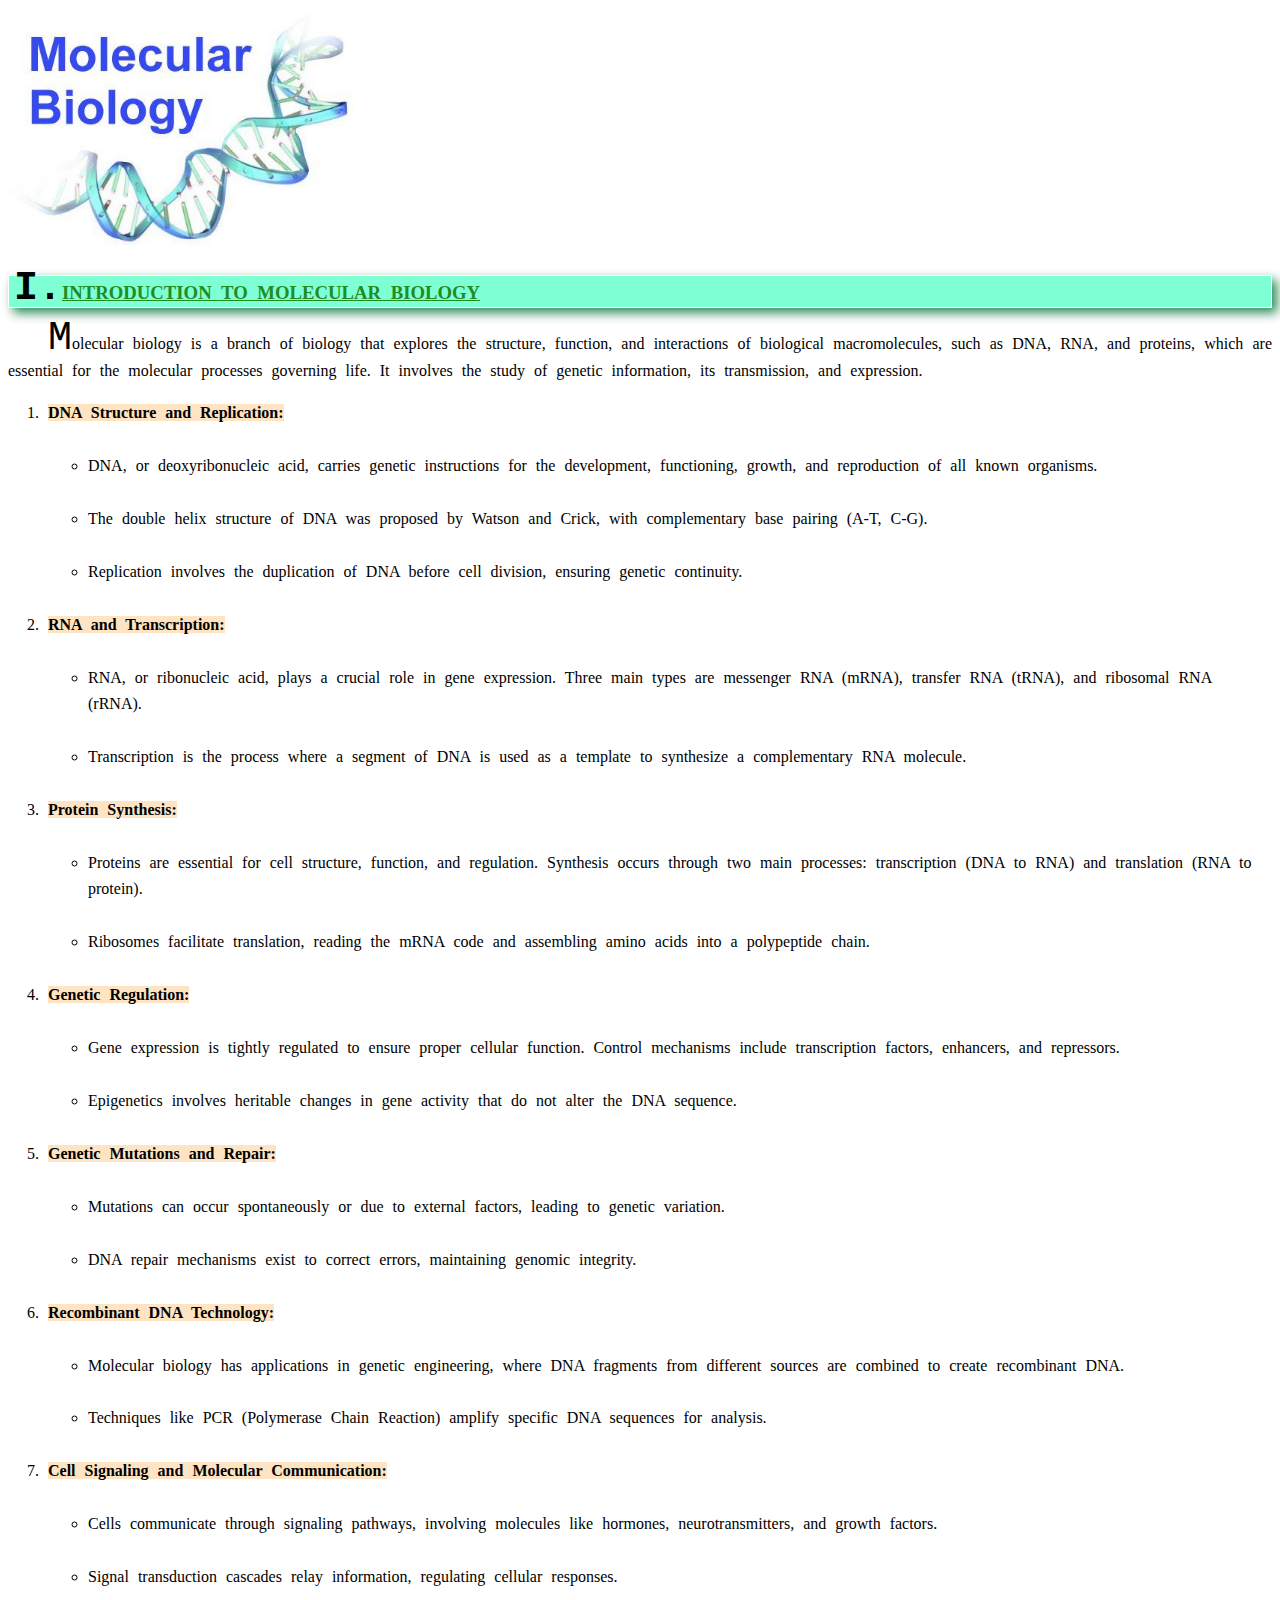
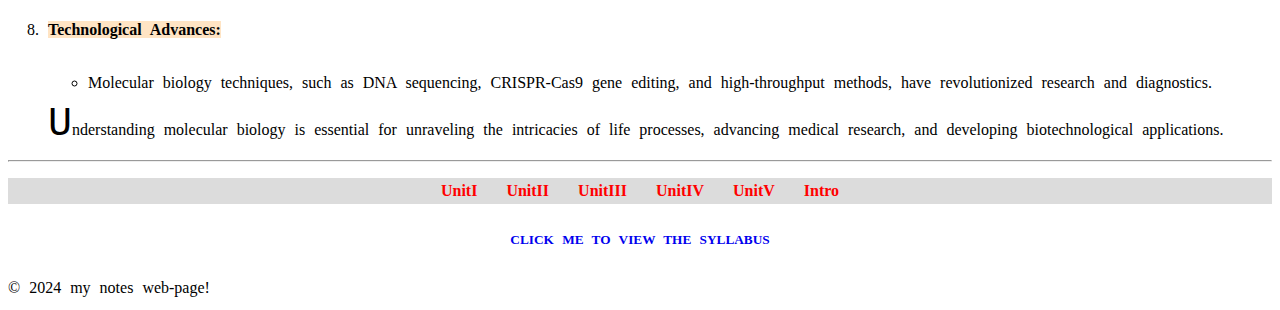
==== index.html @ c45a3ae2 "molecular-biology" ====
<!DOCTYPE html>
<html lang="en">
<head>
  <meta charset="UTF-8">
  <meta http-equiv="X-UA-Compatible" content="IE=Edge">
  <meta name="viewport" content="width=device-width, initial-scale=1">
  

  <title>Botany Notes</title>
  
  <link rel="stylesheet" href="style.css">
  
  
</head>

<body>
  <img src="bio.jpg" alt="dna.jpg">
  
  <!--<div class="background-container">
    <h1>molecular biology</h1>
  </div>-->
  
  
  <div>
    
      <h3><span>I.</span><u>INTRODUCTION TO MOLECULAR BIOLOGY</u></h3>
      
      <p style="text-indent: 40px"><span>M</span>olecular biology is a branch of biology that explores the structure, function, and interactions of biological macromolecules, such as DNA, RNA, and proteins, which are essential for the molecular processes governing life. It involves the study of genetic information, its transmission, and expression.</p>
      <ol>
        <li><b class="bold">DNA Structure and Replication:</b><br><br>
        <ul>
          <li>DNA, or deoxyribonucleic acid, carries genetic instructions for the development, functioning, growth, and reproduction of all known organisms.</li><br>
          <li>The double helix structure of DNA was proposed by Watson and Crick, with complementary base pairing (A-T, C-G).</li><br>
          <li>Replication involves the duplication of DNA before cell division, ensuring genetic continuity.</li>
        </ul>
        </li><br>
        
        <li><b class="bold">RNA and Transcription:
        </b>
        <ul><br>
          <li>RNA, or ribonucleic acid, plays a crucial role in gene expression. Three main types are messenger RNA (mRNA), transfer RNA (tRNA), and ribosomal RNA (rRNA).</li><br>
          <li>Transcription is the process where a segment of DNA is used as a template to synthesize a complementary RNA molecule.</li>
        </ul>
      <br>
         <li><b class="bold">Protein Synthesis:</b>
        <ul><br>
          <li>Proteins are essential for cell structure, function, and regulation. Synthesis occurs through two main processes: transcription (DNA to RNA) and translation (RNA to protein).</li><br>
          <li>Ribosomes facilitate translation, reading the mRNA code and assembling amino acids into a polypeptide chain.</li>
        </ul>
        </li><br>
        
        <li><b class="bold">Genetic Regulation:</b>
        <ul><br>
          <li>Gene expression is tightly regulated to ensure proper cellular function. Control mechanisms include transcription factors, enhancers, and repressors.</li><br>
          <li>Epigenetics involves heritable changes in gene activity that do not alter the DNA sequence.</li>
        </ul>
        </li><br>
        
        <li><b class="bold">Genetic Mutations and Repair:</b>
        <ul><br>
          <li>Mutations can occur spontaneously or due to external factors, leading to genetic variation.</li><br>
          <li>DNA repair mechanisms exist to correct errors, maintaining genomic integrity.</li>
        </ul>
        </li><br>
        
        <li><b class="bold">Recombinant DNA Technology:</b>
        <ul><br>
          <li>Molecular biology has applications in genetic engineering, where DNA fragments from different sources are combined to create recombinant DNA.</li><br>
          <li>Techniques like PCR (Polymerase Chain Reaction) amplify specific DNA sequences for analysis.</li>
        </ul>
        </li><br>
        
        <li><b class="bold">Cell Signaling and Molecular Communication:</b>
        <ul><br>
          <li>Cells communicate through signaling pathways, involving molecules like hormones, neurotransmitters, and growth factors.</li><br>
          <li>Signal transduction cascades relay information, regulating cellular responses.</li>
        </ul>
        </li><br>
        
        <li><b class="bold">Technological Advances:</b>
        <ul><br>
          <li>Molecular biology techniques, such as DNA sequencing, CRISPR-Cas9 gene editing, and high-throughput methods, have revolutionized research and diagnostics.</li>
        </ul></li>
      </ol>
      <p style="text-indent: 40px;"><span>U</span>nderstanding molecular biology is essential for unraveling the intricacies of life processes, advancing medical research, and developing biotechnological applications.</p>
  </div>
  <hr>
  <nav class="links">
  <ul>
    <li><a href="units/unitI.html">UnitI</a></li>
    <li><a href="units/unitII.html">UnitII</a></li>
    <li><a href="units/unitIII.html">UnitIII</a></li>
    <li><a href="units/unitIV.html">UnitIV</a></li>
    <li><a href="units/unitV.html">UnitV</a></li>
    <li><a href="index.html">Intro</a></li>
  </ul>
  </nav>
  
  <h5>
  <a href="https://Mohendra12.github.io/syllabus/">CLICK ME TO VIEW THE SYLLABUS</a></h5>
  
  &copy; 2024 my notes web-page!
  
  
  <script src="main.js"></script>
</body>
</html>
---- style.css ----
body {
  font-family: Cambria, Cochin, Georgia, Times, 'Times New Roman', serif;
  word-spacing: 5px;
  line-height: 0.7cm;
}

h1 {
  text-transform: uppercase;
  background-color: lightblue;
  color: mediumpurple;
  text-shadow: 2px 2px 5px #000;
}

h3 {
  background-color: aquamarine;
  box-shadow: 5px 5px 10px seagreen;
  border: 1px solid #fff;
  padding-left: 5px;
}

h4 {
  font-style: italic;
  font-weight: bolder;
}

h5 {
  text-align: center;
}

h5 a:hover {
  color: burlywood;
}

u {
  color: forestgreen;
}

img {
  height: 240px;
  width: 345px;
  
}

p {
  text-align: justify;
  text-indent: 40px;

}

span {
  font-size: 40px;
  font-family: 'Courier New', Courier, monospace;
  text-indent: 50px;
}


nav ul {
  list-style-type: none;
  padding: 0;
  text-align: center;
}

nav li {
  display: inline;
  margin: 0 10px;
}

nav a {
  color: red;
  font-weight: bold;
  
}

nav a:hover {
  color: #555;
}
a {
  text-decoration: none;
}

.bold {
  background-color: bisque;
}

.links {
  background-color: gainsboro;
}

.reference {
  font-style: italic;
}

.collapsible {
    cursor: pointer;
    padding: 5px;
    background-color: aquamarine; /* Blue color for main topics */
    box-shadow: 5px 5px 8px seagreen;
    color: #000; /* black text color */
    border: 1px solid mediumaquamarine;
    border-radius: 10px;
    text-align: left;
}

.collapsible:hover {
    background-color: mediumaquamarine;
}

.content {
    display: none;
    padding: 10px;
    border-top: 1px solid #ddd;
}

.content h3 {
  background-color: burlywood;
}
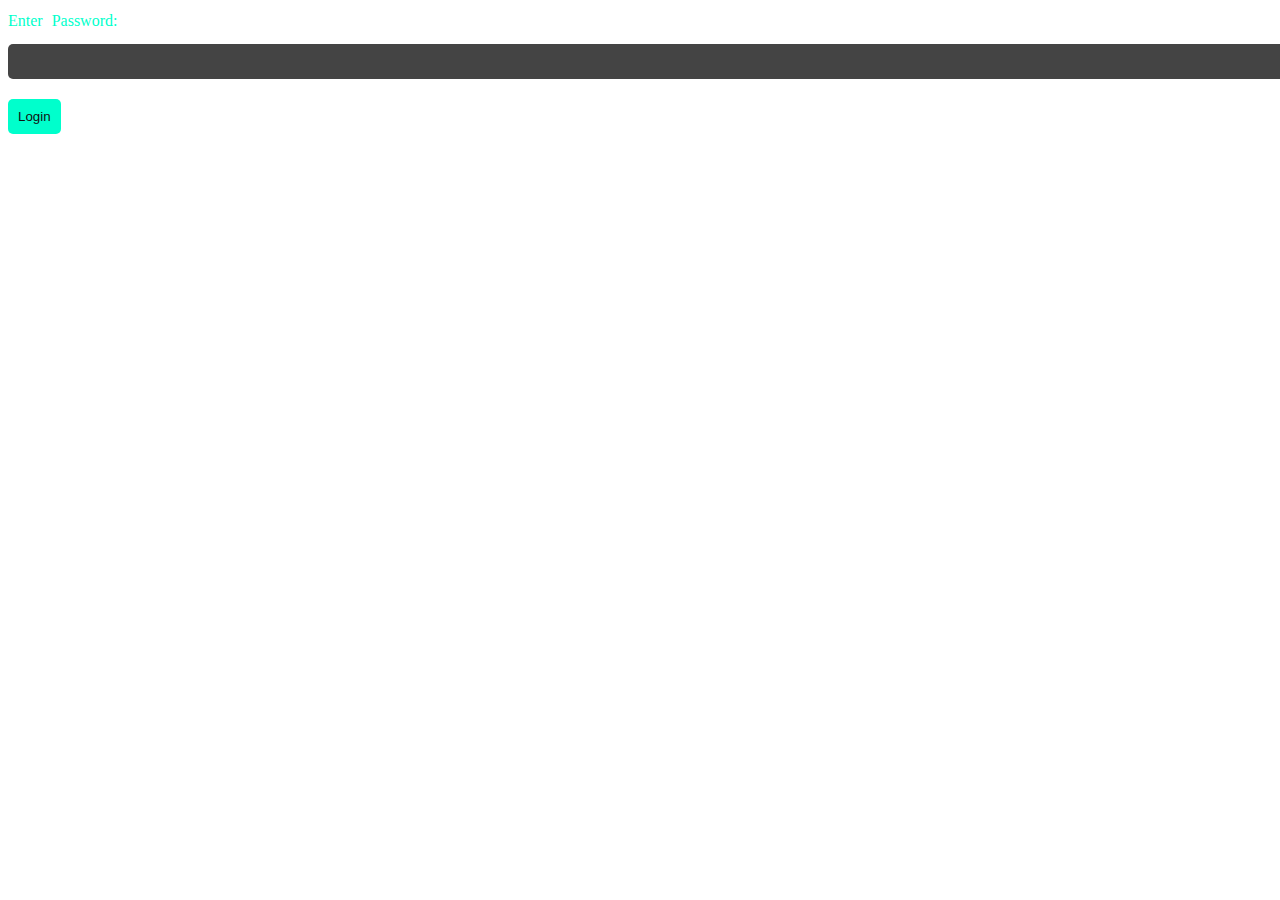
==== commit 05b4d0de: "update1" ====
--- a/index.html
+++ b/index.html
@@ -14,14 +14,23 @@
 </head>
 
 <body>
+  
+  <div id="login-container">
+  <label for="password">Enter Password:</label>
+  <input type="password" id="password" />
+  <button onclick="validatePassword()">Login</button>
+</div>
+  
+  
+<div id="container" style="display: none;">  
   <img src="bio.jpg" alt="dna.jpg">
   
   <!--<div class="background-container">
     <h1>molecular biology</h1>
   </div>-->
   
+  <div>
   
-  <div>
     
       <h3><span>I.</span><u>INTRODUCTION TO MOLECULAR BIOLOGY</u></h3>
       
@@ -100,7 +109,7 @@
   <a href="https://Mohendra12.github.io/syllabus/">CLICK ME TO VIEW THE SYLLABUS</a></h5>
   
   &copy; 2024 my notes web-page!
-  
+</div> 
   
   <script src="main.js"></script>
 </body>
--- a/style.css
+++ b/style.css
@@ -113,4 +113,49 @@
 
 .content h3 {
   background-color: burlywood;
-}+}
+
+  #login-container, {
+      max-width: 400px;
+      padding: 20px;
+      border-radius: 10px;
+      box-shadow: 0 0 10px rgba(0, 255, 255, 0.5);
+      background-color: #333;
+      text-align: center;
+      margin: auto;
+    }
+
+    #login-container label {
+      display: block;
+      margin-bottom: 10px;
+      color: #00ffcc;
+    }
+
+    #login-container input {
+      width: 100%;
+      padding: 10px;
+      margin-bottom: 20px;
+      border: none;
+      border-radius: 5px;
+      background-color: #444;
+      color: #fff;
+    }
+    
+    #login-container input:hover {
+      border: navajowhite;
+      background: navajowhite;
+      
+    }
+
+    #login-container button {
+      background-color: #00ffcc;
+      color: #111;
+      padding: 10px;
+      border: none;
+      cursor: pointer;
+      border-radius: 5px;
+    }
+
+    #login-container button:hover {
+      background-color: #33ffcc;
+    }